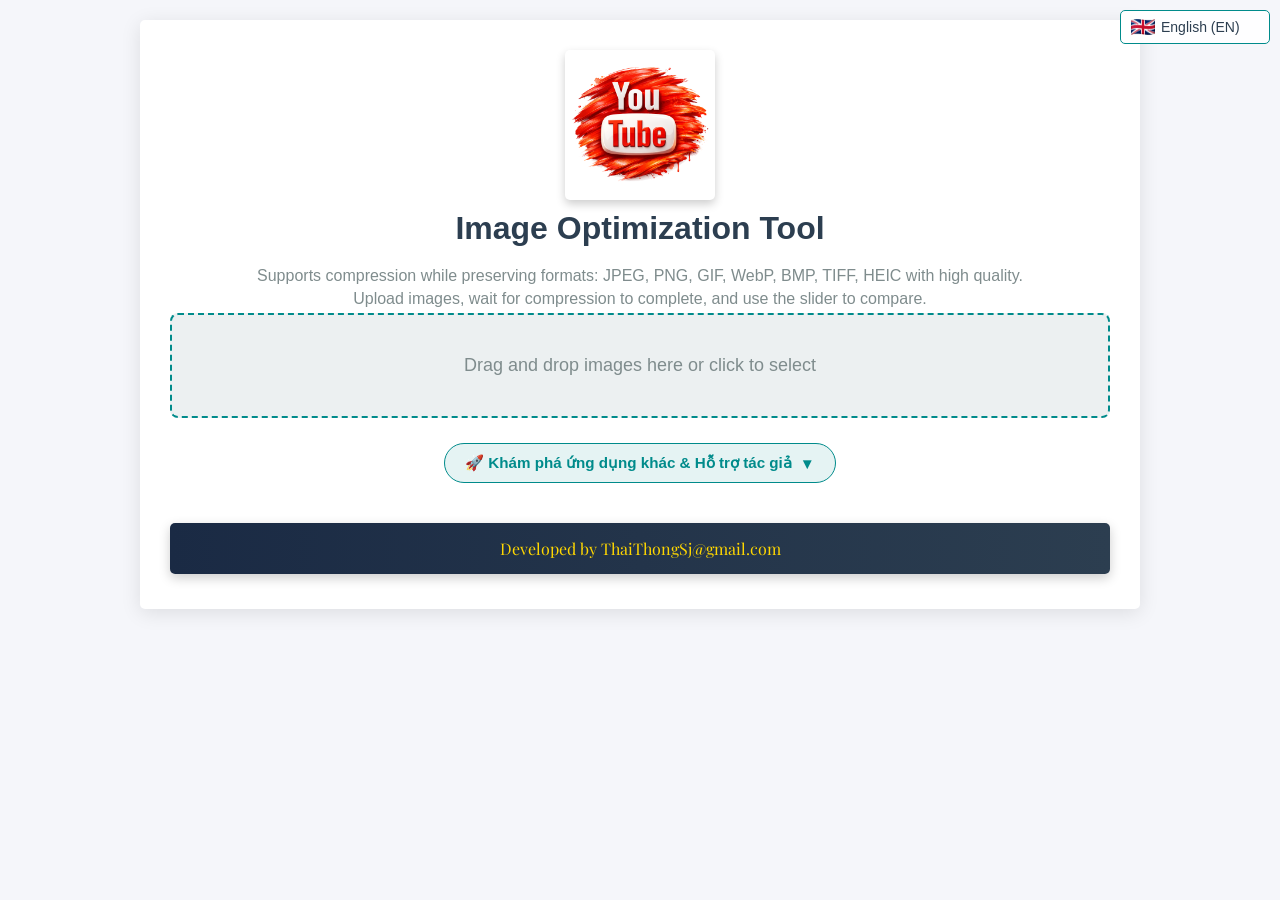
==== ImageCompressor.html @ 86e6adb5 "Add files via upload" ====
<!DOCTYPE html>
<html lang="en">
<head>
    <meta charset="UTF-8">
    <meta name="viewport" content="width=device-width, initial-scale=1.0, maximum-scale=1.0, user-scalable=no">
    <meta name="description" content="Công cụ nén ảnh offline chuyên nghiệp hỗ trợ JPEG, PNG, GIF, WebP, BMP, TIFF, HEIC">
    <meta name="keywords" content="nén ảnh, tối ưu hóa hình ảnh, Dim Paris">
    <meta name="author" content="YT Paris Fashion">
    <title data-lang="title">Professional Offline Image Compression - ThaiThong</title>
    <link rel="stylesheet" href="script/styles.css">
    <link rel="icon" type="image/png" href="script/favicon.webp">
    <link href="https://fonts.googleapis.com/css2?family=Playfair+Display:wght@400;700&display=swap" rel="stylesheet">
</head>
<body>
    <div class="container">
        <!-- Language Switcher -->
        <div class="lang-switcher">
            <select id="langSelect" onchange="switchLanguage(this.value)">
                <option value="vi" data-flag="script/vn.png" title="VI">Vietnamese (VI)</option>
                <option value="en" selected data-flag="script/en.png" title="EN">English (EN)</option>
                <option value="fr" data-flag="script/fr.png" title="FR">French (FR)</option>
            </select>
        </div>

        <!-- Header -->
        <div class="header">
            <img src="script/YT-logo-500x281.png" alt="Dim Paris Logo" class="logo" loading="lazy">
            <h1 data-lang="headerTitle">Image Optimization Tool</h1>
        </div>
        <p data-lang="description1">Supports compression while preserving formats: JPEG, PNG, GIF, WebP, BMP, TIFF, HEIC with high quality.</p>
        <p data-lang="description2">Upload images, wait for compression to complete, and use the slider to compare.</p>

        <!-- Main Upload Zone -->
        <div class="upload-area" id="uploadArea">
            <input type="file" id="imageInput" accept="image/*" multiple>
            <p data-lang="uploadText">Drag and drop images here or click to select</p>
        </div>

        <!-- Image Table Details -->
        <div class="image-table" id="imageTable" style="display: none;">
            <div class="table-header">
                <span id="headerFileName">File Name</span>
                <span id="headerOriginalSize">Original Size</span>
                <span id="headerOriginalFileSize">Original File Size</span>
                <span id="headerResizedSize">Resized Size</span>
                <span id="headerCompressedSize">Compressed Size</span>
            </div>
            <div class="table-body" id="tableBody"></div>
        </div>

        <!-- Summary -->
        <div class="size-summary" id="sizeSummary" style="display: none;">
            <div id="totalOriginalSize"></div>
            <div id="totalCompressedFooter"></div>
        </div>

        <!-- Preview & Editor Section -->
        <div class="preview-section" id="previewSection" style="display: none;">
            <div class="preview" id="preview">
                <div class="preview-header">
                    <button onclick="saveAllCompressedImages()" class="save-all-btn" data-lang="saveAllBtn">Save All Images</button>
                    <button onclick="compressAllImages()" class="compress-main-btn" data-lang="compressAllBtn">⚡ Compress All</button>
                </div>
                <div class="comparison">
                    <div class="image-box">
                        <h3 data-lang="compareTitle">Compare Images</h3>
                        <div class="slider-container" id="sliderContainer">
                            <div class="loading" id="loading" style="display: none;" data-lang="loading">Processing...</div>
                            <img id="previewOriginalImg" class="comparison-img" alt="Original Image" loading="lazy">
                            <img id="previewCompressedImg" class="comparison-img" alt="Compressed Image" loading="lazy">
                            <div class="slider" id="slider"></div>
                            <div class="notification" id="notification" style="display: none;"></div>
                        </div>
                        <p>
                            <span data-lang="originalLabel">Original</span>: <span id="previewOriginalSize">0 KB</span> |
                            <span data-lang="compressedLabel">Compressed</span>: <span id="previewCompressedSize">0 KB</span>
                            <span id="reductionPercent"></span>
                        </p>
                    </div>

                    <!-- Image Tuning Controls -->
                    <div class="controls" id="controls">
                        <!-- Quality Control -->
                        <div class="quality-wrapper">
                            <label for="quality" data-lang="qualityLabel" title="">Quality (%):</label>
                            <input type="range" id="quality" min="1" max="100" value="50">
                            <span id="qualityValue">50%</span>
                        </div>

                        <!-- Additional Resizing Controls -->
                        <div class="resize-inputs">
                            <label for="resizeWidth" data-lang="widthLabel" title="">Width:</label>
                            <input type="number" id="resizeWidth" placeholder="Width (px)" data-lang-placeholder="widthPlaceholder" inputmode="numeric">

                            <label for="resizeHeight" data-lang="heightLabel" title="">Height:</label>
                            <input type="number" id="resizeHeight" placeholder="Height (px)" data-lang-placeholder="heightPlaceholder" inputmode="numeric">

                            <!-- PPI -->
                            <label for="ppiSelect" data-lang="ppiLabel" title="">PPI:</label>
                            <select id="ppiSelect" title="">
                                <option value="300" selected data-lang-title="ppi300">300 PPI</option>
                                <option value="326" data-lang-title="ppi326">326 PPI</option>
                                <option value="600" data-lang-title="ppi600">600 PPI</option>
                                <option value="1200" data-lang-title="ppi1200">1200 PPI</option>
                            </select>
                        </div>

                        <!-- Additional Edit Controls -->
                        <div class="edit-buttons">
                            <button onclick="openRotatePopup()" class="rotate-btn" data-lang="rotateBtn" title="">
                                <span class="icon">⟳</span> Rotate Image
                            </button>
                            <button onclick="openCropPopup()" class="crop-btn" data-lang="cropBtn" title="">
                                <span class="icon">✂</span> Crop Image
                            </button>
                        </div>
                    </div>
                </div>
            </div>
        </div>

        <!-- Promo/Support Toggle Button -->
        <button class="promo-toggle-btn" onclick="togglePromoSection()">
            <span>🚀 Khám phá ứng dụng khác & Hỗ trợ tác giả</span>
            <span id="toggleIcon">▼</span>
        </button>

        <!-- Promo Section -->
        <div class="promo-section hidden" id="promoSection">
            <h2>🚀 Ứng dụng khác của tôi</h2>
            <p class="subtitle">Khám phá thêm các tool hữu ích · Explore more useful tools</p>
           
            <div class="apps-grid">
                <a href="https://github.com/ThaiThongSJ/YT-Premium-Ultra" target="_blank" rel="noopener" class="app-card">
                    <div class="app-icon">▶️</div>
                    <h3>YT Premium Ultra</h3>
                    <p>YouTube Premium trải nghiệm mượt mà, không quảng cáo, chất lượng cao.</p>
                    <span class="btn-link">Xem trên GitHub →</span>
                </a>
                <a href="https://github.com/ThaiThongSJ/Pitch-Shifter-Daimon" target="_blank" rel="noopener" class="app-card">
                    <div class="app-icon">🎵</div>
                    <h3>Pitch Shifter Daimon</h3>
                    <p>Công cụ chỉnh cao độ âm thanh chuyên nghiệp, dễ sử dụng.</p>
                    <span class="btn-link">Xem trên GitHub →</span>
                </a>
                <a href="https://github.com/ThaiThongSJ/La-Kinh-Phong-Thuy" target="_blank" rel="noopener" class="app-card">
                    <div class="app-icon">🧭</div>
                    <h3>La Kinh Phong Thủy</h3>
                    <p>Ứng dụng la bàn phong thủy chính xác, hỗ trợ xem hướng nhà.</p>
                    <span class="btn-link">Xem trên GitHub →</span>
                </a>
                <a href="https://github.com/ThaiThongSJ/REMOVEADBLOCK-YOUTUBE-PRO" target="_blank" rel="noopener" class="app-card">
                    <div class="app-icon">🚫</div>
                    <h3>RemoveAdblock YouTube Pro</h3>
                    <p>Chặn quảng cáo YouTube mạnh mẽ, trải nghiệm xem video mượt mà.</p>
                    <span class="btn-link">Xem trên GitHub →</span>
                </a>
            </div>

            <!-- Support box -->
            <div class="support-box">
                <h3>💰 Hỗ trợ dự án / Support the Project</h3>
                <p><strong>Author:</strong> Thái Thông</p>
                <p><strong>Email:</strong> <a href="mailto:ThaiThongsj@gmail.com" style="color:#ffd700;">ThaiThongsj@gmail.com</a></p>
                <p class="bank">Vietcombank: 9898661918 — NGUYỄN NGỌC THÁI THÔNG</p>
                <p class="thanks">Thank you for using our tools! Enjoy an ultra-smooth experience. ✨<br>Made with ❤️ for a better web</p>
            </div>
        </div>

        <p class="footer-text">
            Developed by ThaiThong<br>
            Apps by <strong>Thái Thông</strong> · <a href="mailto:ThaiThongsj@gmail.com">ThaiThongsj@gmail.com</a>
        </p>
    </div>

    <!-- Rotate Popup -->
    <div id="rotatePopup" class="popup">
        <div class="popup-content">
            <span class="close-btn" onclick="closeRotatePopup()">×</span>
            <h3 data-lang="rotateTitle">Rotate & Flip Image</h3>
            <div class="rotate-canvas-container">
                <canvas id="rotateCanvas"></canvas>
            </div>
            <div class="rotate-controls">
                <div class="control-group tool-group">
                    <button id="rotate90" class="btn-tool" onclick="rotateImage(90)" title="Xoay 90°">90°</button>
                    <button id="rotate180" class="btn-tool" onclick="rotateImage(180)" title="Xoay 180°">180°</button>
                    <button id="rotate270" class="btn-tool" onclick="rotateImage(270)" title="Xoay 270°">270°</button>
                    <span class="divider">|</span>
                    <button id="flipHBtn" class="btn-tool" onclick="toggleFlipH()" title="Lật ngang">↔</button>
                    <button id="flipVBtn" class="btn-tool" onclick="toggleFlipV()" title="Lật dọc">↕</button>
                </div>
                <div class="control-group custom-angle-group">
                    <input type="number" id="customAngle" placeholder="Góc (°)" min="-360" max="360">
                    <button data-lang="previewBtn" class="btn-secondary" onclick="previewRotate()" title="">Xem trước</button>
                    <button data-lang="ResetBtn" class="btn-secondary" onclick="resetRotate()" title="">Đặt lại</button>
                </div>
                <div class="control-group action-group">
                    <button data-lang="resetImageBtn" class="btn-danger" onclick="resetImage()" title="">Khôi phục ảnh gốc</button>
                    <button data-lang="applyBtn" class="btn-primary" onclick="applyRotate()" title="">Áp dụng</button>
                </div>
            </div>
        </div>
    </div>

    <!-- Crop Popup -->
    <div id="cropPopup" class="popup">
        <div class="popup-content">
            <span class="close-btn" onclick="closeCropPopup()">×</span>
            <h3 data-lang="cropTitle">Crop Image</h3>
            <div class="crop-container">
                <canvas id="cropCanvas"></canvas>
                <div id="cropOverlay" class="crop-overlay">
                    <div id="rulerHorizontal" class="ruler ruler-horizontal"></div>
                    <div id="rulerVertical" class="ruler ruler-vertical"></div>
                    <div class="handle top-left"></div>
                    <div class="handle top-right"></div>
                    <div class="handle bottom-left"></div>
                    <div class="handle bottom-right"></div>
                </div>
            </div>
            <div class="crop-controls">
                <button id="resetCrop" data-lang="ResetBtn">Reset</button>
                <button id="applyCrop" data-lang="applyBtn">Apply</button>
                <button data-lang="resetImageBtn" onclick="resetImage()">Reset Image</button>
            </div>
        </div>
    </div>

    <!-- Loading Overlay -->
    <div id="loadingOverlay" class="loading-overlay" style="display: none;">
        <div class="loading-content">
            <p id="loadingMessage">Processing...</p>
            <progress id="loadingProgress" max="100" value="0"></progress>
            <p id="loadingDetails"></p>
        </div>
    </div>

    <!-- Scripts -->
    <script defer src="script/jszip.min.js"></script>
    <script defer src="script/FileSaver.min.js"></script>
    <script defer src="script/UTIF.js"></script>
    <script defer src="script/heic2any.min.js"></script>
    <script defer src="script/pako.min.js"></script>
    <script defer src="script/UPNG.js"></script>
    <script defer src="script/script.js"></script>
    <script>
        function togglePromoSection() {
            const promo = document.getElementById('promoSection');
            const icon = document.getElementById('toggleIcon');
            if (promo.classList.contains('hidden')) {
                promo.classList.remove('hidden');
                icon.textContent = '▲';
            } else {
                promo.classList.add('hidden');
                icon.textContent = '▼';
            }
        }
        window.addEventListener('error', (e) => {
            if (e.target && e.target.tagName === 'SCRIPT') {
                const notification = document.getElementById('notification');
                if (!notification) return;
                const langSelect = document.querySelector('#langSelect');
                const lang = langSelect ? langSelect.value : 'en';
                const messages = {
                    vi: `Không thể tải ${e.target.src}. Vui lòng thử lại!`,
                    en: `Failed to load ${e.target.src}. Please try again!`,
                    fr: `Échec du chargement de ${e.target.src}. Veuillez réessayer !`
                };
                notification.textContent = messages[lang] || messages['en'];
                notification.style.display = 'block';
                notification.classList.add('show');
                setTimeout(() => {
                    notification.classList.remove('show');
                    notification.style.display = 'none';
                }, 5000);
            }
        }, true);
    </script>
</body>
</html>
---- script/styles.css ----
/* ==========================================================================
   1. CẤU HÌNH BIẾN & GIAO DIỆN CHÍNH (THEME GỐC)
   ========================================================================== */
:root {
    --primary-color: #008B8B;
    --secondary-color: #006D6D;
    --accent-color: #FFD700;
    --text-color: #2c3e50;
    --light-bg: #f5f6fa;
    --white: #ffffff;
    --gray: #7f8c8d;
    --shadow: 0 4px 20px rgba(0, 0, 0, 0.1);
    --transition: 0.3s ease;
    --border-radius: 5px;
}

body {
    font-family: -apple-system, BlinkMacSystemFont, "Segoe UI", Roboto, Helvetica, 'Arial', sans-serif;
    margin: 0;
    padding: 20px;
    background-color: var(--light-bg);
    color: var(--text-color);
    overflow-x: hidden;
    -webkit-font-smoothing: antialiased;
}

.container {
    text-align: center;
    background: var(--white);
    padding: 30px;
    border-radius: var(--border-radius);
    box-shadow: var(--shadow);
    max-width: 1000px;
    margin: 0 auto;
    box-sizing: border-box;
}

/* ==========================================================================
   2. HEADER & LOGO
   ========================================================================== */
.header {
    display: flex;
    flex-direction: column;
    align-items: center;
    justify-content: center;
    margin-bottom: 20px;
    text-align: center;
}

.logo, .header .logo {
    width: 150px;
    max-width: 160px;
    height: auto;
    margin: 0 auto 10px;
    display: block;
    transition: transform var(--transition);
    box-shadow: 0 4px 10px rgba(0, 0, 0, 0.2);
    border-radius: var(--border-radius);
    will-change: transform;
}

.logo:hover {
    transform: scale(1.1);
}

h1, .header h1 {
    color: var(--text-color);
    font-size: 32px;
    margin: 0;
    font-weight: 700;
}

p {
    color: var(--gray);
    margin: 5px 0;
    font-size: 16px;
}

/* ==========================================================================
   3. UPLOAD AREA & TỔNG QUAN KÍCH THƯỚC
   ========================================================================== */
.upload-area {
    border: 2px dashed var(--primary-color);
    padding: 40px;
    border-radius: 8px;
    background-color: #ecf0f1;
    cursor: pointer;
    position: relative;
    transition: background-color var(--transition), transform 0.2s ease;
}

.upload-area:hover {
    background-color: #dfe6e9;
    transform: scale(1.02);
}

.upload-area input {
    opacity: 0;
    position: absolute;
    top: 0;
    left: 0;
    width: 100%;
    height: 100%;
    cursor: pointer;
}

.upload-area p {
    margin: 0;
    text-align: center;
    font-size: 18px;
}

.size-summary {
    text-align: right;
    font-size: 14px;
    font-weight: bold;
    color: var(--text-color);
    margin-top: 5px;
}

.size-summary #totalOriginalSize span {
    color: var(--primary-color);
}

.size-summary #totalCompressedFooter span {
    color: red;
}

/* ==========================================================================
   4. BẢNG DANH SÁCH ẢNH (TABLE)
   ========================================================================== */
.image-table {
    margin: 20px 0;
    text-align: left;
    max-height: 200px;
    overflow-y: auto;
    overflow-x: auto;
    -webkit-overflow-scrolling: touch;
    border: 1px solid #ddd;
    border-radius: var(--border-radius);
    scrollbar-width: thin;
    scrollbar-color: var(--primary-color) #ddd;
}

.table-header {
    display: flex;
    background-color: var(--primary-color);
    color: var(--white);
    padding: 10px;
    font-weight: bold;
    position: sticky;
    top: 0;
    z-index: 1;
    border-bottom: 2px solid var(--secondary-color);
    isolation: isolate;
}

.table-header span {
    flex: 1;
    text-align: center;
}

.table-row {
    display: flex;
    padding: 10px;
    cursor: pointer;
    border-bottom: 1px solid #ddd;
    transition: background-color 0.2s ease;
    align-items: center;
}

.table-row span {
    flex: 1;
    text-align: center;
    color: var(--text-color);
    overflow: hidden;
    text-overflow: ellipsis;
    white-space: nowrap;
}

.table-row span:first-child {
    max-width: 200px;
}

.table-row span:nth-child(3) {
    color: var(--primary-color);
}

.table-row span:nth-child(5) {
    color: red;
}

.table-row:hover {
    background-color: #ecf0f1;
}

.table-row.active {
    background-color: #A9A9A9;
    color: var(--white);
}

/* ==========================================================================
   5. PREVIEW & THANH KÉO SLIDER (GIỮ NGUYÊN BẢN GỐC)
   ========================================================================== */
.preview-section {
    margin-top: 20px;
}

.preview-header {
    display: flex;
    justify-content: space-between;
    align-items: center;
    gap: 12px;
    margin-bottom: 16px;
    flex-wrap: wrap;
}

.comparison {
    display: flex;
    justify-content: center;
    align-items: flex-start;
    gap: 20px;
}

.image-box {
    width: 70%;
    max-width: 600px;
}

.image-box h3 {
    color: var(--text-color);
    text-align: center;
    font-size: 20px;
    margin-bottom: 10px;
}

.slider-container {
    position: relative;
    width: 100%;
    max-height: 400px;
    overflow: hidden;
    border: 1px solid #ddd;
    border-radius: var(--border-radius);
    touch-action: pan-y; /* Tối ưu thao tác vuốt trên điện thoại */
}

.comparison-img {
    width: 100%;
    height: auto;
    position: absolute;
    top: 50%;
    left: 50%;
    transform: translate(-50%, -50%);
    object-fit: contain;
}

#previewCompressedImg {
    clip-path: inset(0 50% 0 0);
    -webkit-clip-path: inset(0 50% 0 0);
}

.slider {
    position: absolute;
    width: 4px;
    height: 100%;
    background: var(--primary-color);
    top: 0;
    left: 50%;
    cursor: ew-resize;
    transition: left 0.05s ease;
    will-change: left;
    touch-action: none;
}

.slider:hover {
    background: var(--secondary-color);
}

#reductionPercent {
    color: #e74c3c;
    font-weight: bold;
}

#rotateCanvas {
    display: block;
    margin: 0 auto 15px auto; /* Căn giữa Canvas trong khung Popup */
    max-width: 100%;
}
/* Khung chứa Canvas căn giữa gọn gàng */
.rotate-canvas-container {
    display: flex;
    justify-content: center;
    align-items: center;
    background-color: #f8f9fa;
    padding: 15px;
    border-radius: 8px;
    margin-bottom: 15px;
    min-height: 250px;
}

#rotateCanvas {
    max-width: 100%;
    max-height: 380px;
    display: block;
    margin: 0 auto;
}

/* Khung tổng chứa các nhóm nút */
.rotate-controls {
    display: flex;
    flex-direction: column;
    gap: 12px;
}

/* Cấu trúc từng hàng nút */
.control-group {
    display: flex;
    justify-content: center;
    align-items: center;
    gap: 8px;
    flex-wrap: wrap;
}

.divider {
    color: #ccc;
    margin: 0 4px;
}

/* CSS chung cho toàn bộ nút Bấm */
.rotate-controls button {
    padding: 8px 14px;
    font-size: 14px;
    font-weight: 500;
    border: 1px solid #d1d5db;
    border-radius: 6px;
    background-color: #ffffff;
    color: #374151;
    cursor: pointer;
    transition: all 0.2s ease;
}

.rotate-controls button:hover {
    background-color: #f3f4f6;
    border-color: #9ca3af;
}

/* Nút công cụ nhỏ (90°, 180°, ↔, ↕) */
.btn-tool {
    font-weight: bold;
}

/* Input nhập góc */
#customAngle {
    width: 90px;
    padding: 8px 10px;
    font-size: 14px;
    border: 1px solid #d1d5db;
    border-radius: 6px;
    outline: none;
    text-align: center;
}

#customAngle:focus {
    border-color: #2563eb;
    box-shadow: 0 0 0 2px rgba(37, 99, 235, 0.2);
}

/* Nhóm hành động chính bên dưới */
.action-group {
    border-top: 1px solid #e5e7eb;
    padding-top: 12px;
    margin-top: 4px;
    justify-content: flex-end; /* Đưa 2 nút quan trọng về góc phải */
}

/* Nút chính (Apply) */
.btn-primary {
    background-color: #2563eb !important;
    color: white !important;
    border-color: #2563eb !important;
}

.btn-primary:hover {
    background-color: #1d4ed8 !important;
}

/* Nút Cảnh báo / Reset ảnh gốc */
.btn-danger {
    color: #dc2626 !important;
    border-color: #fca5a5 !important;
    background-color: #fef2f2 !important;
}

.btn-danger:hover {
    background-color: #fee2e2 !important;
}
/* ==========================================================================
   6. BỘ ĐIỀU KHIỂN & CÁC NÚT BẤM (CONTROLS & BUTTONS)
   ========================================================================== */
.controls {
    display: flex;
    flex-direction: column;
    align-items: center;
    gap: 15px;
    width: 200px;
}

.quality-wrapper {
    display: flex;
    align-items: center;
    gap: 10px;
    margin-bottom: 12px;
    flex-wrap: wrap;
    width: 100%;
}

#quality {
    width: 100%;
    accent-color: var(--primary-color);
}

#qualityValue {
    margin-top: 5px;
    font-weight: bold;
    color: var(--primary-color);
}

.resize-inputs {
    display: flex;
    flex-direction: column;
    gap: 10px;
    margin-top: 10px;
    width: 100%;
}

.resize-inputs label {
    color: var(--text-color);
    font-size: 14px;
}

.resize-inputs input, .resize-inputs select {
    padding: 8px;
    border: 1px solid var(--primary-color);
    border-radius: var(--border-radius);
    width: 120px;
    background-color: var(--white);
    color: var(--text-color);
    font-size: 14px;
    transition: border-color var(--transition), box-shadow var(--transition);
    box-sizing: border-box;
}

.resize-inputs select {
    cursor: pointer;
}

.resize-inputs input:focus, .resize-inputs select:focus {
    border-color: var(--secondary-color);
    box-shadow: 0 0 5px rgba(0, 139, 139, 0.5);
    outline: none;
}

.resize-inputs input:hover, .resize-inputs select:hover {
    border-color: var(--secondary-color);
}

button, .compress-main-btn, .save-all-btn {
    background-color: var(--primary-color);
    color: var(--white);
    padding: 10px 20px;
    border: none;
    border-radius: var(--border-radius);
    cursor: pointer;
    transition: background-color var(--transition), transform 0.2s ease;
    font-weight: 500;
}

button:hover {
    background-color: var(--secondary-color);
    transform: scale(1.05);
}

button:active {
    transform: scale(0.95);
}

.compress-main-btn {
    background-color: var(--primary-color);
}

.save-all-btn {
    margin-bottom: 0;
}

.edit-buttons {
    display: flex;
    flex-direction: column;
    gap: 10px;
    margin-top: 10px;
    width: 100%;
}

.rotate-btn, .crop-btn {
    display: flex;
    align-items: center;
    justify-content: center;
    gap: 8px;
    background-color: var(--primary-color);
    color: var(--white);
    padding: 10px 15px;
    border-radius: var(--border-radius);
    font-size: 14px;
    font-weight: 500;
    cursor: pointer;
    transition: background-color var(--transition), transform var(--transition);
}

.rotate-btn .icon, .crop-btn .icon {
    font-size: 18px;
    font-weight: bold;
    font-family: 'Arial', 'Segoe UI Symbol', 'Noto Sans', sans-serif;
    display: inline-flex;
    align-items: center;
    justify-content: center;
    width: 24px;
    height: 24px;
    line-height: 24px;
    text-align: center;
    color: var(--white);
}

.rotate-btn:hover, .crop-btn:hover {
    background-color: var(--secondary-color);
    transform: scale(1.05);
}

.rotate-btn:active, .crop-btn:active {
    transform: scale(0.95);
}

.remove-btn {
    background: none;
    border: none;
    color: red;
    font-size: 16px;
    cursor: pointer;
    padding: 0 10px;
    transition: transform var(--transition);
    position: relative;
}

.remove-btn::before {
    content: "✖";
    display: inline-block;
}

.remove-btn:hover {
    transform: scale(1.2);
    color: red;
}

.remove-btn[title="Xóa"]::after, 
.remove-btn[title="Remove"]::after, 
.remove-btn[title="Supprimer"]::after {
    display: none;
}

/* ==========================================================================
   7. KHU VỰC QUẢNG CÁO & BẢO TRÌ (PROMO & SUPPORT)
   ========================================================================== */
.promo-toggle-btn {
    display: flex;
    align-items: center;
    justify-content: center;
    gap: 8px;
    margin: 25px auto 10px;
    padding: 10px 20px;
    background: rgba(0, 139, 139, 0.1);
    border: 1px solid var(--primary-color);
    border-radius: 30px;
    color: var(--primary-color);
    font-size: 0.95rem;
    font-weight: 600;
    cursor: pointer;
    transition: all 0.3s ease;
    width: fit-content;
}

.promo-toggle-btn:hover, .promo-toggle-btn:active {
    background: var(--primary-color);
    color: var(--white);
    transform: translateY(-2px);
}

.promo-section {
    margin: 15px 0 20px;
    padding: 24px 18px;
    background: var(--white);
    border: 1px solid #ddd;
    border-radius: 16px;
    box-shadow: var(--shadow);
    transition: all 0.4s ease-in-out;
}

.promo-section.hidden {
    display: none;
}

.promo-section h2 {
    text-align: center;
    font-family: 'Playfair Display', serif;
    font-size: 1.6rem;
    margin-bottom: 6px;
    color: var(--primary-color);
}

.promo-section .subtitle {
    text-align: center;
    opacity: 0.85;
    margin-bottom: 20px;
    font-size: 0.9rem;
    color: var(--gray);
}

.apps-grid {
    display: grid;
    grid-template-columns: repeat(auto-fit, minmax(220px, 1fr));
    gap: 15px;
}

.app-card {
    background: var(--light-bg);
    border: 1px solid #ddd;
    border-radius: 12px;
    padding: 16px;
    transition: all 0.3s ease;
    text-decoration: none;
    color: var(--text-color);
    display: flex;
    flex-direction: column;
    gap: 8px;
}

.app-card:hover {
    transform: translateY(-4px);
    border-color: var(--primary-color);
    box-shadow: 0 8px 20px rgba(0, 139, 139, 0.2);
}

.app-card .app-icon {
    font-size: 1.8rem;
    line-height: 1;
}

.app-card h3 {
    margin: 0;
    font-size: 1.05rem;
    color: var(--text-color);
}

.app-card p {
    margin: 0;
    font-size: 0.85rem;
    color: var(--gray);
    line-height: 1.4;
    flex-grow: 1;
}

.app-card .btn-link {
    display: inline-block;
    margin-top: 6px;
    padding: 8px 12px;
    background: var(--primary-color);
    color: var(--white);
    border-radius: 6px;
    font-size: 0.8rem;
    font-weight: 600;
    text-align: center;
}

.support-box {
    margin-top: 20px;
    padding: 16px;
    background: #fdfffe;
    border-radius: 12px;
    border: 1px dashed var(--primary-color);
    text-align: center;
}

.support-box h3 {
    margin: 0 0 10px;
    color: var(--primary-color);
    font-size: 1rem;
}

.support-box p {
    margin: 4px 0;
    font-size: 0.88rem;
    line-height: 1.4;
    color: var(--text-color);
}

.support-box .bank {
    font-weight: 600;
    color: var(--secondary-color);
    letter-spacing: 0.5px;
    word-break: break-word;
}

.support-box .thanks {
    margin-top: 10px;
    font-style: italic;
    opacity: 0.9;
    font-size: 0.82rem;
}

/* ==========================================================================
   8. CHUYỂN ĐỔI NGÔN NGỮ (LANG SWITCHER)
   ========================================================================== */
.lang-switcher {
    position: fixed;
    top: 10px;
    right: 10px;
    display: flex;
    gap: 8px;
    z-index: 1000;
}

.lang-btn {
    background-color: #ecf0f1;
    color: var(--text-color);
    border: 2px solid var(--primary-color);
    padding: 3px 10px;
    border-radius: 15px;
    cursor: pointer;
    font-size: 12px;
    font-weight: bold;
    transition: all var(--transition);
}

.lang-btn:hover {
    background-color: #dfe6e9;
    transform: scale(1.05);
    opacity: 0.8;
}

.lang-btn.active {
    background-color: var(--primary-color);
    color: var(--white);
    border-color: var(--secondary-color);
    transform: scale(1.05);
}

.flag-icon {
    width: 24px;
    height: 16px;
    vertical-align: middle;
    border-radius: 2px;
}

#langSelect {
    padding: 8px 30px 8px 40px;
    border: 1px solid var(--primary-color);
    border-radius: var(--border-radius);
    background-color: rgba(255, 255, 255, 0.9);
    color: var(--text-color);
    font-size: 14px;
    cursor: pointer;
    transition: border-color var(--transition), background-color var(--transition);
    appearance: none;
    background-repeat: no-repeat;
    background-position: 10px center, calc(100% - 10px) center;
    background-size: 24px 16px, 10px 10px;
    background-image: url(''), url('data:image/svg+xml;utf8,<svg xmlns="http://www.w3.org/2000/svg" width="10" height="10" viewBox="0 0 24 24" fill="none" stroke="%23008B8B" stroke-width="2"><polyline points="6 9 12 15 18 9"></polyline></svg>');
    width: 150px;
}

#langSelect:focus, #langSelect:hover {
    border-color: var(--secondary-color);
    outline: none;
    background-color: rgba(255, 255, 255, 1);
}

/* ==========================================================================
   9. POPUP & CỬA SỔ CHỈNH SỬA (ROTATE / CROP) - TỐI ƯU MƯỢT MÀ
   ========================================================================== */
.popup {
    position: fixed;
    top: 0;
    left: 0;
    width: 100vw;
    height: 100vh;
    background: rgba(0, 0, 0, 0.75);
    display: flex;
    justify-content: center;
    align-items: center;
    z-index: 2000;
    opacity: 0;
    visibility: hidden;
    transition: opacity 0.3s ease, visibility 0.3s ease;
    padding: 10px;
    box-sizing: border-box;
}

.popup.show {
    opacity: 1;
    visibility: visible;
}

.popup-content {
    background: var(--white);
    padding: 20px;
    border-radius: var(--border-radius);
    box-shadow: var(--shadow);
    max-width: 750px;
    width: 95%;
    max-height: 90vh;
    overflow-y: auto;
    position: relative;
    transform: scale(0.9);
    transition: transform 0.3s cubic-bezier(0.175, 0.885, 0.32, 1.275);
    box-sizing: border-box;
}

.popup.show .popup-content {
    transform: scale(1);
}

.close-btn {
    position: absolute;
    top: 12px;
    right: 15px;
    font-size: 24px;
    color: var(--text-color);
    cursor: pointer;
    transition: color var(--transition);
    z-index: 10;
}

.close-btn:hover {
    color: var(--primary-color);
}

.popup h3 {
    color: var(--text-color);
    font-size: 20px;
    margin: 0 0 15px;
    text-align: center;
}

/* Crop popup styles */
.crop-container {
    position: relative;
    width: fit-content;
    max-width: 600px;
    max-height: 600px;
    margin: 40px auto;
}

/* BÀN CẮT GIẤY (CUTTING MAT) - TÔNG XÁM NHẸ NHÀNG, TINH TẾ */
.crop-container::before {
    content: '';
    position: absolute;
    top: -30px;
    left: -30px;
    right: -30px;
    bottom: -30px;
    background-color: #f1f5f9; /* Xám nhẹ thanh lịch */
    border: 1px solid #cbd5e0;
    border-radius: 8px;
    box-shadow: inset 0 0 6px rgba(0, 0, 0, 0.04), 0 4px 12px rgba(0, 0, 0, 0.08);
    z-index: 0;

    /* Vạch thước đo xám nhạt mảnh mai */
    background-image: 
        repeating-linear-gradient(90deg, #94a3b8 0px, #94a3b8 1px, transparent 1px, transparent 10px),
        repeating-linear-gradient(0deg, #94a3b8 0px, #94a3b8 1px, transparent 1px, transparent 10px);
    background-size: 100% 10px, 10px 100%;
    background-position: top left, top left;
    background-repeat: repeat-x, repeat-y;
}

/* TẤM HÌNH - VIỀN MỎNG 1PX TỰ HÒA TRỘN MÀU ẢNH */
#cropCanvas {
    position: relative;
    display: block;
    max-width: 600px;
    max-height: 600px;
    background-color: #ffffff !important;
    border-radius: var(--border-radius);
    z-index: 1;
    /* Viền kép 1px siêu mỏng xuyên thấu: tự động tiệp màu theo mép ảnh */
    border: 1px solid rgba(0, 0, 0, 0.15);
    box-shadow: 0 0 0 1px rgba(255, 255, 255, 0.8), 0 4px 12px rgba(0, 0, 0, 0.12);
}

/* DAO CẮT (CROP OVERLAY) - VỪA KHÍT 100% VỚI TẤM HÌNH */
.crop-overlay {
    position: absolute;
    top: 0;
    left: 0;
    border: 2px solid var(--primary-color);
    background: rgba(0, 139, 139, 0.2);
    cursor: move;
    box-sizing: border-box;
    z-index: 2;
}

.ruler {
    position: absolute;
    background: var(--secondary-color);
    color: var(--white);
    font-size: 11px;
    padding: 2px 6px;
    border-radius: 3px;
    pointer-events: none;
}

.ruler-horizontal {
    top: -22px;
    left: 50%;
    transform: translateX(-50%);
}

.ruler-vertical {
    left: -45px;
    top: 50%;
    transform: translateY(-50%) rotate(-90deg);
}

/* Các điểm neo (Handles) kéo góc */
.handle {
    position: absolute;
    width: 14px;
    height: 14px;
    background: var(--primary-color);
    border: 2px solid var(--white);
    border-radius: 50%;
    cursor: pointer;
    box-shadow: 0 2px 5px rgba(0,0,0,0.3);
    z-index: 5;
    transition: transform 0.1s ease;
}

.handle:hover {
    transform: scale(1.3);
    background: var(--accent-color);
}

.handle.top-left { top: -7px; left: -7px; cursor: nwse-resize; }
.handle.top-right { top: -7px; right: -7px; cursor: nesw-resize; }
.handle.bottom-left { bottom: -7px; left: -7px; cursor: nesw-resize; }
.handle.bottom-right { bottom: -7px; right: -7px; cursor: nwse-resize; }

.crop-controls {
    display: flex;
    flex-wrap: wrap;
    gap: 12px;
    justify-content: center;
    margin-top: 20px;
}

.crop-controls button {
    padding: 10px 20px;
    font-size: 14px;
    min-height: 42px;
}

/* 1. KHÓA TRỘI TRANG KHI ĐANG KÉO Ô CẮT TRÊN MOBILE */
.crop-container,
.crop-overlay,
#cropCanvas,
.handle {
    touch-action: none !important; /* Chặn trình duyệt kéo cuộn trang web khi tay đang chạm vào ô cắt */
    -webkit-user-select: none;
    user-select: none;
}

/* 2. MỞ KHÓA VUỐT MƯỢT CHO KHUNG XEM TRƯỚC (PREVIEW) VÀ BẢNG DANH SÁCH */
.preview-container,
.thumbnail-container,
.table-responsive,
.popup-content {
    touch-action: pan-x pan-y !important; /* Cho phép tay lướt xem trước tự nhiên */
    -webkit-overflow-scrolling: touch !important; /* Vuốt mượt chuẩn iOS / Android */
    overflow-x: auto;
}

/* 3. TĂNG KÍCH THƯỚC NÚT KÉO 4 GÓC ĐỂ NGÓN TAY DỄ BẤM TRÊN MOBILE */
.handle {
    width: 20px !important;
    height: 20px !important;
}

.handle.top-left     { top: -10px !important; left: -10px !important; }
.handle.top-right    { top: -10px !important; right: -10px !important; }
.handle.bottom-left  { bottom: -10px !important; left: -10px !important; }
.handle.bottom-right { bottom: -10px !important; right: -10px !important; }
/* ==========================================================================
   10. THÔNG BÁO & LOADING
   ========================================================================== */
.footer-text {
    margin-top: 40px;
    font-size: 16px;
    font-family: 'Playfair Display', serif;
    color: var(--accent-color);
    text-align: center;
    padding: 15px 20px;
    background: linear-gradient(90deg, #1a2a44, #2c3e50);
    border-radius: var(--border-radius);
    box-shadow: 0 4px 12px rgba(0, 0, 0, 0.2);
    position: relative;
    overflow: hidden;
    transition: transform var(--transition), box-shadow var(--transition);
}

.footer-text:hover {
    transform: translateY(-3px);
    box-shadow: 0 6px 20px rgba(0, 0, 0, 0.3);
}

.footer-text::before {
    content: '';
    position: absolute;
    top: 0;
    left: -100%;
    width: 100%;
    height: 100%;
    background: linear-gradient(90deg, transparent, rgba(255, 255, 255, 0.3), transparent);
    transition: left 0.5s ease;
}

.footer-text:hover::before {
    left: 100%;
}

.footer-text a {
    color: var(--accent-color);
    text-decoration: none;
}

.loading {
    position: absolute;
    top: 50%;
    left: 50%;
    transform: translate(-50%, -50%);
    background: rgba(0, 0, 0, 0.7);
    color: var(--white);
    padding: 10px 20px;
    border-radius: var(--border-radius);
    z-index: 10;
    transition: opacity var(--transition);
}

.loading-overlay {
    position: fixed;
    top: 0;
    left: 0;
    width: 100%;
    height: 100%;
    background: rgba(0, 0, 0, 0.5);
    display: flex;
    justify-content: center;
    align-items: center;
    z-index: 1000;
}

.loading-content {
    background: var(--white);
    padding: 20px;
    border-radius: var(--border-radius);
    text-align: center;
    box-shadow: 0 4px 12px rgba(0, 0, 0, 0.2);
    max-width: 300px;
}

.loading-content progress {
    width: 100%;
    margin: 10px 0;
    height: 20px;
    accent-color: var(--primary-color);
}

.loading-content p {
    margin: 5px 0;
    color: var(--text-color);
    font-weight: bold;
    text-overflow: ellipsis;
    white-space: nowrap;
    overflow: hidden;
}

.notification {
    position: fixed;
    top: 50%;
    left: 50%;
    transform: translate(-50%, -50%) scale(0);
    padding: 15px 30px;
    background: linear-gradient(to right, #00e6e6, #00b3b3);
    color: var(--white);
    border-radius: 30px;
    box-shadow: 0 8px 20px rgba(0, 0, 0, 0.3);
    font-size: 18px;
    font-weight: bold;
    opacity: 0;
    transition: transform 0.3s ease-out, opacity 0.3s ease-out, box-shadow 0.3s ease;
    z-index: 1000;
    pointer-events: none;
    border: none;
    text-shadow: 2px 2px 8px rgba(0, 0, 0, 0.5);
    animation: fadeIn 0.5s ease-out, pulse 2s 3 alternate;
}

.notification.show {
    transform: translate(-50%, -50%) scale(1);
    opacity: 1;
}

@keyframes fadeIn {
    from {
        opacity: 0;
        transform: translate(-50%, -60%) scale(0.8);
    }
    to {
        opacity: 1;
        transform: translate(-50%, -50%) scale(1);
    }
}

@keyframes pulse {
    from { box-shadow: 0 8px 20px rgba(0, 0, 0, 0.3); }
    to { box-shadow: 0 12px 30px rgba(0, 0, 0, 0.4); }
}

/* ==========================================================================
   11. TỐI ƯU GIAO DIỆN DI ĐỘNG (MOBILE RESPONSIVE FIXES)
   ========================================================================== */
/* ==========================================================================
   11. TỐI ƯU GIAO DIỆN DI ĐỘNG (MOBILE RESPONSIVE FIXES) - ĐÃ SỬA LỖI
   ========================================================================== */
@media (max-width: 768px) {
    body {
        padding: 10px;
    }

    .container {
        padding: 15px 10px;
    }

    .lang-switcher {
        position: static;
        justify-content: center;
        margin-bottom: 12px;
    }

    #langSelect {
        width: 100%;
    }

    .header .logo, .logo {
        max-width: 120px;
    }

    h1, .header h1 {
        font-size: 22px;
    }

    .upload-area {
        padding: 25px 15px;
    }

    .size-summary {
        font-size: 12px;
    }

    .preview-header {
        flex-direction: column;
        align-items: stretch;
    }

    .comparison {
        flex-direction: column;
        align-items: center;
    }

    .image-box {
        width: 100%;
    }

    .controls {
        width: 100%;
        margin-top: 15px;
    }

    .resize-inputs {
        display: grid;
        grid-template-columns: 1fr 1fr;
        gap: 10px;
        align-items: center;
    }

    .resize-inputs input, .resize-inputs select {
        width: 100%;
    }

    .edit-buttons {
        display: grid;
        grid-template-columns: 1fr 1fr;
        gap: 10px;
    }

    .edit-buttons button, .controls button, .compress-main-btn, .save-all-btn {
        width: 100%;
        min-height: 44px; /* Chuẩn kích thước dễ bấm trên điện thoại */
        font-size: 0.9rem;
    }

    .apps-grid {
        grid-template-columns: 1fr;
    }

    .promo-section h2 {
        font-size: 1.35rem;
    }

    .popup-content {
        width: 95%;
        padding: 15px 10px;
    }

    #rotateCanvas, #cropCanvas {
        max-width: 100%;
        max-height: 380px;
    }

    .rotate-controls input {
        width: 80px;
    }

    .rotate-controls {
        flex-direction: column;
        align-items: center;
    }

    /* === SỬA LỖI 3 NÚT CROP BỊ LỘN XỌN === */
    .crop-controls {
        display: flex !important;
        flex-direction: row !important; /* Xếp hàng ngang thẳng đẹp */
        justify-content: space-between;
        gap: 8px;
        width: 100%;
        margin-top: 15px;
    }

    .crop-controls button {
        flex: 1; /* 3 nút tự động chia đều 33% chiều rộng */
        min-height: 44px;
        padding: 8px 2px;
        font-size: 13px;
        white-space: nowrap;
        text-align: center;
    }

    /* === SỬA LỖI KHUNG CẮT BỊ TRÀN & KÉO LECH TRÊN ĐIỆN THOẠI === */
    .crop-container {
        margin: 15px auto !important;
        max-width: 100% !important;
    }

    /* Thu hẹp bàn cắt xám để không đẩy tràn màn hình điện thoại */
    .crop-container::before {
        top: -8px !important;
        left: -8px !important;
        right: -8px !important;
        bottom: -8px !important;
    }

    /* Chặn trình duyệt tự cuộn trang khi vuốt ngón tay vào khung Crop / nút góc */
    .crop-overlay, .handle, .crop-container {
        touch-action: none !important;
    }

    .footer-text {
        font-size: 14px;
        padding: 10px 15px;
        margin-top: 30px;
    }
}
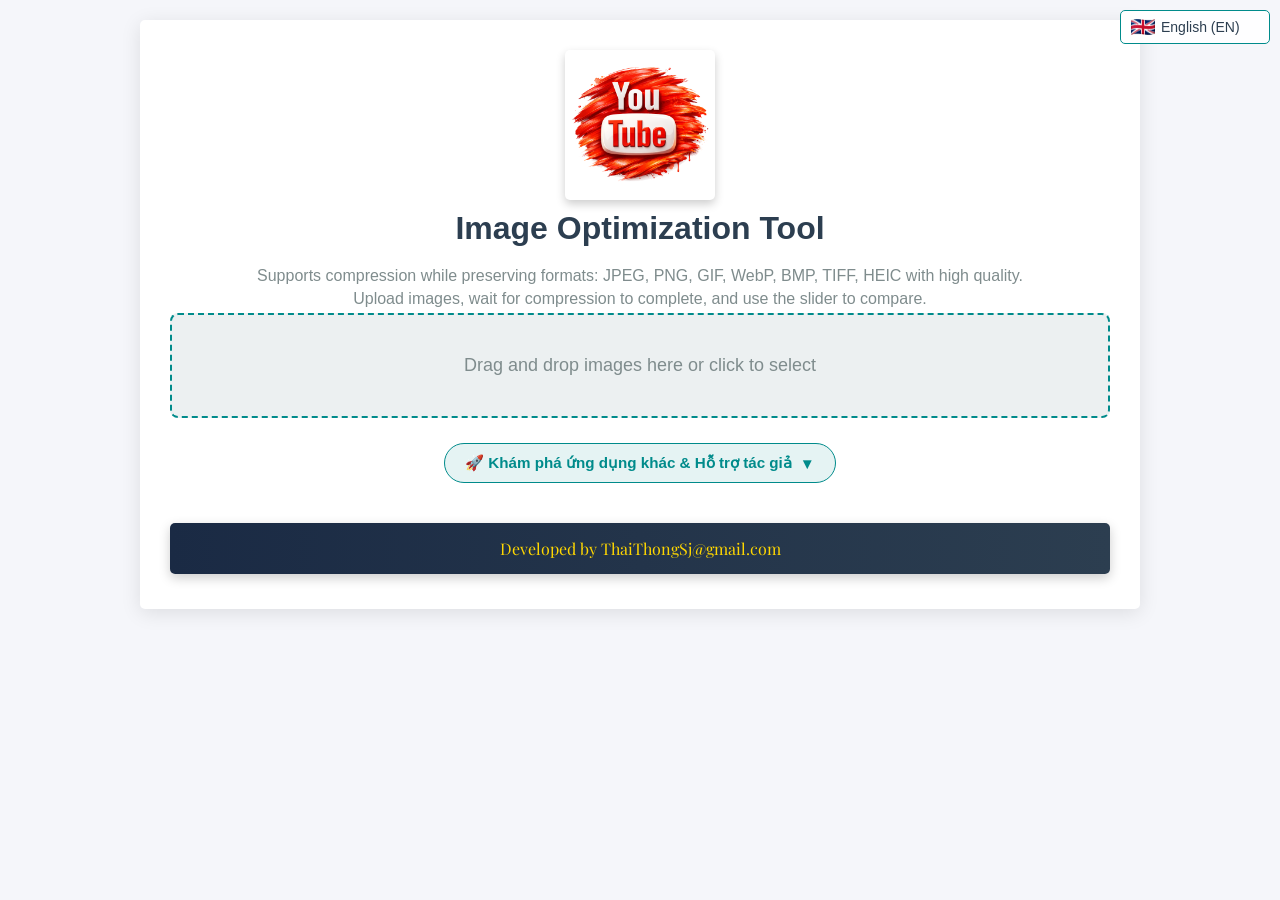
==== commit a83a1282: "Add files via upload" ====
--- a/ImageCompressor.html
+++ b/ImageCompressor.html
@@ -8,7 +8,7 @@
     <meta name="author" content="YT Paris Fashion">
     <title data-lang="title">Professional Offline Image Compression - ThaiThong</title>
     <link rel="stylesheet" href="script/styles.css">
-    <link rel="icon" type="image/png" href="script/favicon.webp">
+    <link rel="icon" type="image/png" href="script/aap1.jpg">
     <link href="https://fonts.googleapis.com/css2?family=Playfair+Display:wght@400;700&display=swap" rel="stylesheet">
 </head>
 <body>
